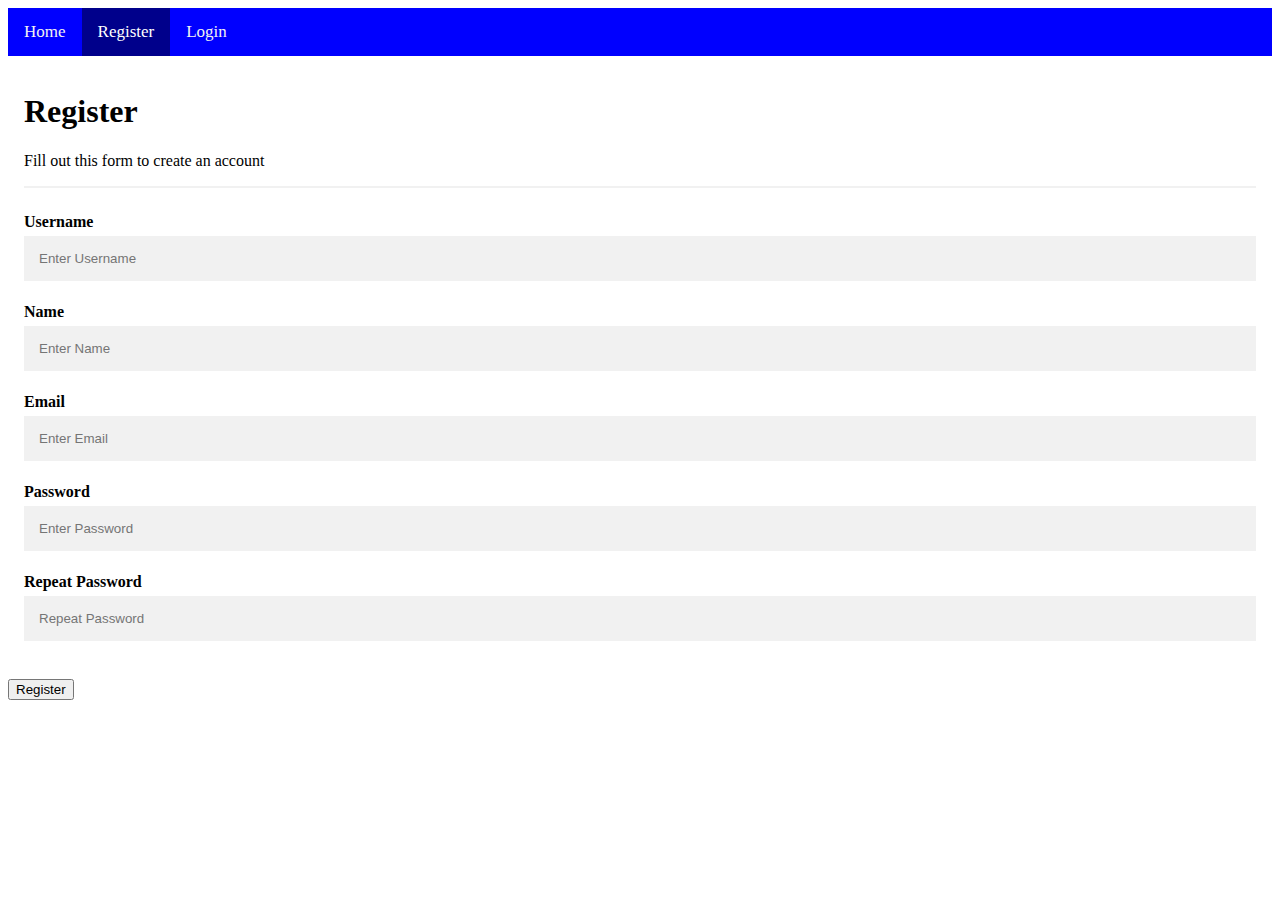
==== register.html @ d054a015 "Created basic front-end" ====
<!DOCTYPE html>
<html lang="en">
<head>
    <meta charset="UTF-8">
    <meta http-equiv="X-UA-Compatible" content="IE=edge">
    <meta name="viewport" content="width=device-width, initial-scale=1.0">
    <title>Register</title>
    <link rel="stylesheet" href="style.css">

</head>
<body>
    
    <div class="topnav">
        <a href="index.html">Home</a>
        <a class="active" href="#register">Register</a>
        <a href="login.html">Login</a>
     </div>

    <form action="register.php">
        <div class="container">
        <h1>Register</h1>
        <p>Fill out this form to create an account</p>
        <hr>

        <label for="username"><b>Username</b></label>
        <input type="text" placeholder="Enter Username" name="username" id="user" required>

        <label for="real_name"><b>Name</b></label>
        <input type="text" placeholder="Enter Name" name="real_name" id="name" required>

        <label for="email"><b>Email</b></label>
        <input type="text" placeholder="Enter Email" name="email" id="email"required>

        <label for="password"><b>Password</b></label>
        <input type="password" placeholder="Enter Password" name="password" id="password" required>

        <label for="password-repeat"><b>Repeat Password</b></label>
        <input type="password" placeholder="Repeat Password" name="password_repeat" id="password_repeat" required>
        </div>

        <button type="submit" class="registerbtn">Register</button>

    </form>
</body>
</html>
---- style.css ----
/* Blue background for nav */
.topnav {
    background-color:blue;
    overflow: hidden;
}

/* Style for links inside nav */
.topnav a {
    float: left;
    color: #f2f2f2;
    text-align: center;
    padding: 14px 16px;
    text-decoration: none;
    font-size: 17px;
}

/* Colour of links on hover */
.topnav a:hover {
    background-color: cornflowerblue;
    color: black;
}

/* Colour for active link */
.topnav a.active {
    background-color: darkblue;
    color: white;
}

* {box-sizing: border-box;}

/* Container padding */
.container {
    padding: 16px;
}

/* Full-wdith input fields */
input[type=text], input[type=password] {
    width: 100%;
    padding: 15px;
    margin: 5px 0 22px 0;
    display: inline-block;
    border: none;
    background-color: #f1f1f1;
}

input[type=text]:focus, input[type=password]:focus {
    background-color: #ddd;
    outline: none;
}

/* Overwrite hr default styles */
hr {
    border: 1px solid #f1f1f1;
    margin-bottom: 25px;
}

/* Style for register button */
.regsisterbtn {
    background-color: blue;
    color: white;
    padding: 16px 20px;
    margin: 8px 0;
    border: none;
    cursor: pointer;
    width: 100%;
    opacity: 0.9;
}

.regsisterbtn:hover {
    opacity: 1;
}

/* Blue colour to links */
a {
    color: cornflowerblue;
}
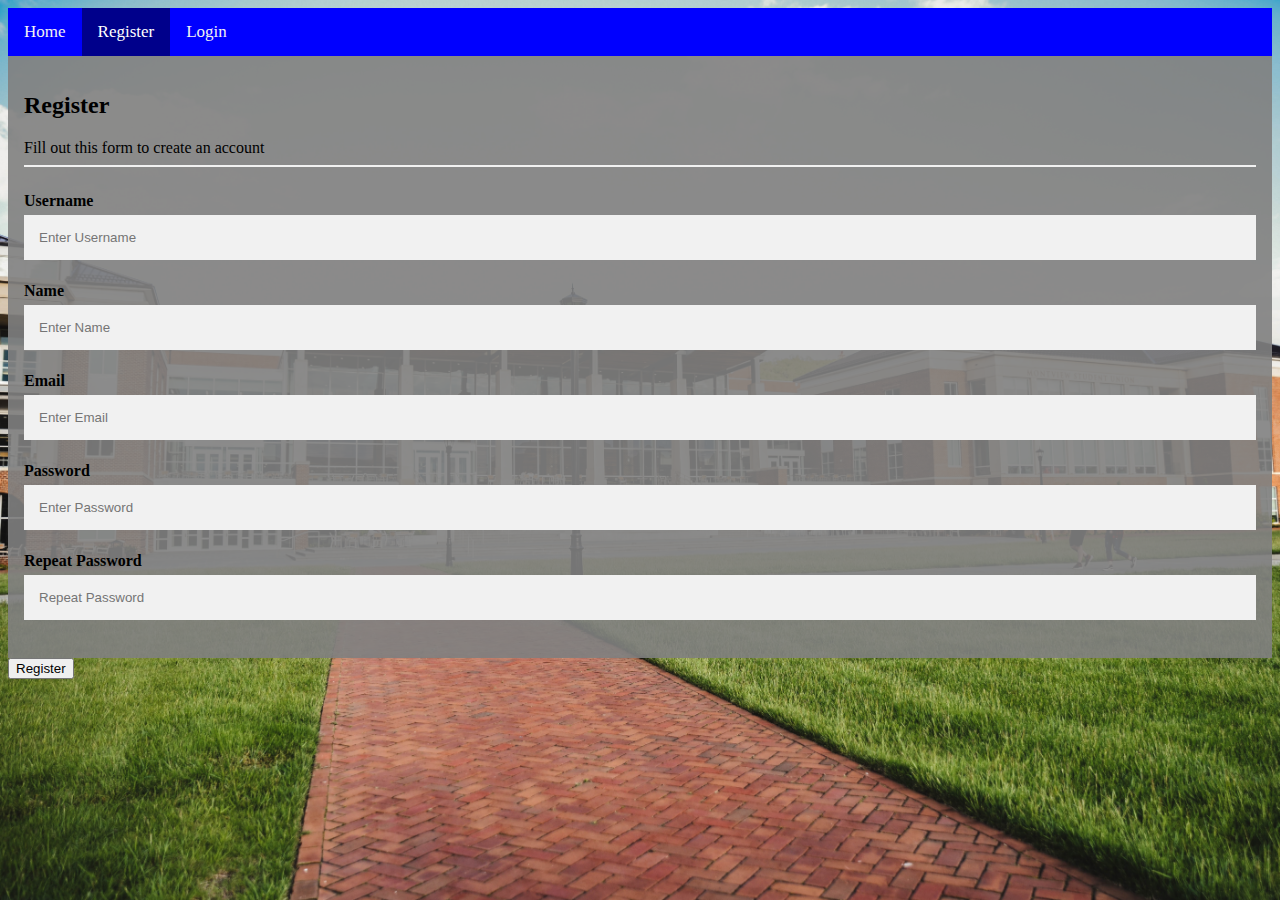
==== commit 5a8b9933: "Some simple formatting" ====
--- a/register.html
+++ b/register.html
@@ -18,8 +18,8 @@
 
     <form action="register.php">
         <div class="container">
-        <h1>Register</h1>
-        <p>Fill out this form to create an account</p>
+        <h2>Register</h2>
+        <p1>Fill out this form to create an account</p1>
         <hr>
 
         <label for="username"><b>Username</b></label>
--- a/style.css
+++ b/style.css
@@ -26,11 +26,20 @@
     color: white;
 }
 
+body {
+    background-image: url("school.jpg");
+    background-size: cover;
+    background-repeat: no-repeat;
+    background-attachment: fixed;
+}
+
 * {box-sizing: border-box;}
 
 /* Container padding */
 .container {
     padding: 16px;
+    background-color: rgba(128, 128, 128, 0.9);
+    
 }
 
 /* Full-wdith input fields */
@@ -74,3 +83,16 @@
 a {
     color: cornflowerblue;
 }
+
+/* H1 formatting */
+
+h1 {
+    font-family: sans-serif;
+    text-align: center;
+    font-size: 100px;
+}
+
+p {
+    text-align: center;
+    font-family: sans-serif;
+}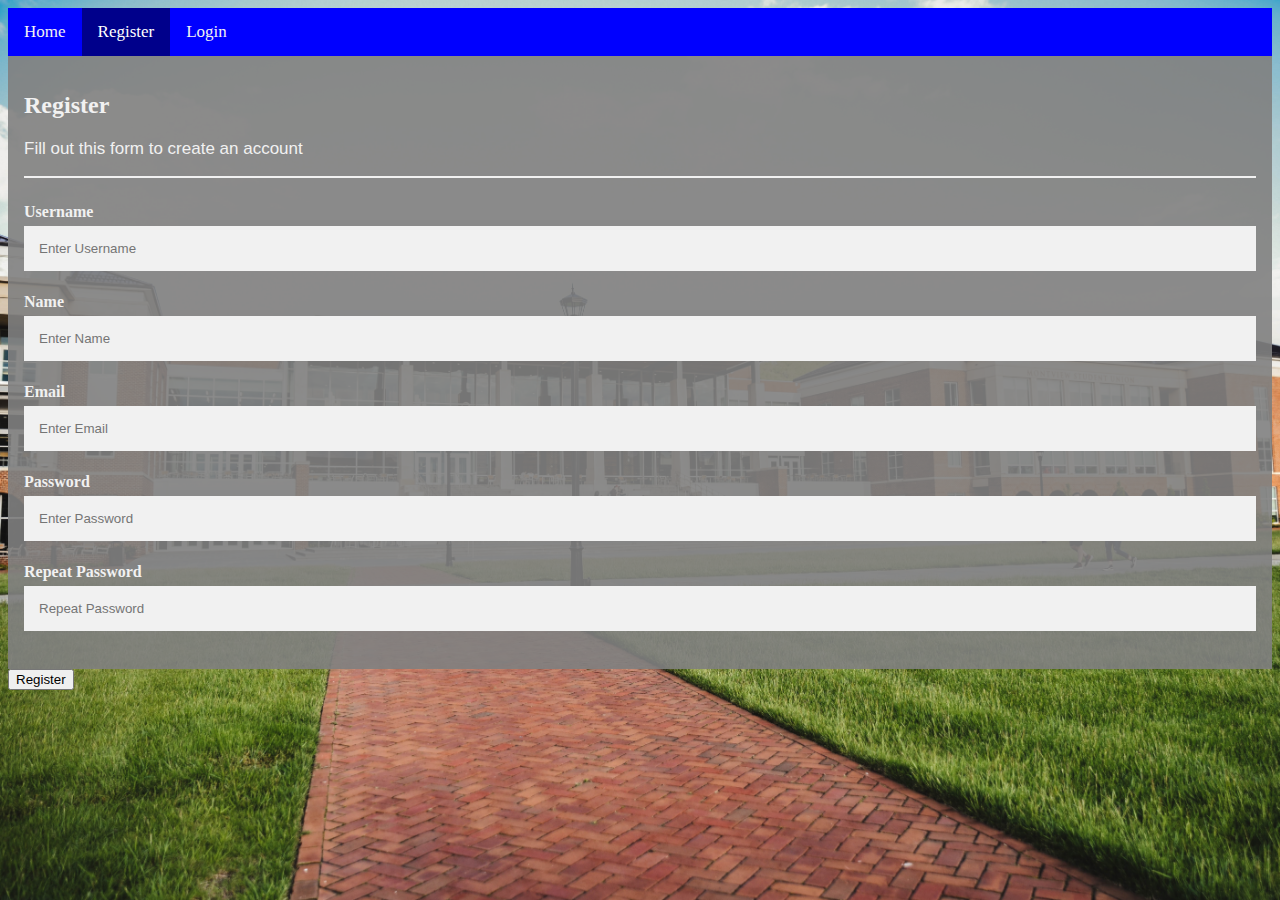
==== commit 42a9c3b9: "Basic formatting" ====
--- a/register.html
+++ b/register.html
@@ -19,7 +19,7 @@
     <form action="register.php">
         <div class="container">
         <h2>Register</h2>
-        <p1>Fill out this form to create an account</p1>
+        <p id="p1">Fill out this form to create an account</p>
         <hr>
 
         <label for="username"><b>Username</b></label>
--- a/style.css
+++ b/style.css
@@ -92,7 +92,22 @@
     font-size: 100px;
 }
 
+h2 {
+    color: #f1f1f1;
+}
+
+#p1 {
+    color: #f1f1f1;
+    text-align:left;
+    font-size: 17px;
+}
+
 p {
     text-align: center;
     font-family: sans-serif;
+    font-size: 25px;
+}
+
+b {
+    color: #f1f1f1;
 }